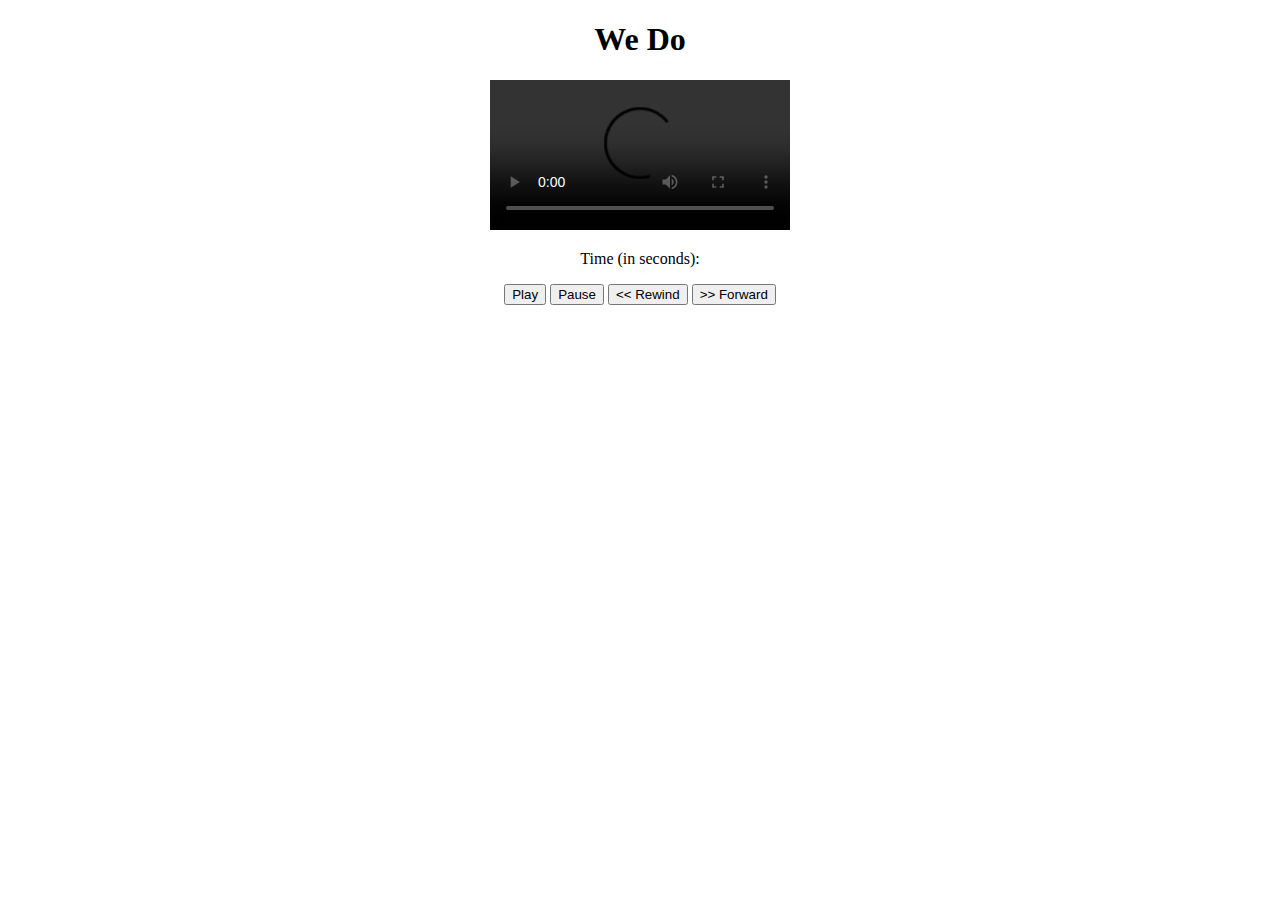
==== wedo/index.html @ 49850e8c "adding wedo files" ====
<!DOCTYPE html>
<html>
<head>
<meta charset="utf-8" />
<title>We Do</title>
<link rel="stylesheet" href="style.css" type="text/css" />
</head>

<body>

<h1 id="title">We Do</h1>

<video src="https://www.cs.tufts.edu/comp/20/wedo.mp4" id="wedo" controls></video>
<p>Time (in seconds): <span id="timer"></span></p>
<div id="lyrics"></div>

<p><button type="button" onclick="video.play();">Play</button>
<button type="button" onclick="video.pause();">Pause</button>
<button type="button" onclick="video.currentTime = video.currentTime - 1;"><< Rewind</button>
<button type="button" onclick="video.currentTime = video.currentTime + 1">>> Forward</button>
</p>

<script type="text/javascript">
	
	var video = document.getElementById("video");
	var lyrics = document.getElementById("lyrics");
	var timer = document.getElementById("timer");
	video.addEventListener("timeupdate", function() {
		console.log("Hello Nate!");
		timer.innerHTML = video.currentTime;
		
		if (video.currentTime < 3) {
			lyrics.innerHTML ="<h3>Hello</h3>";
		}
		else if (video.currentTime > 4 && video.currentTime < 5.5) {
			lyrics.innerHTML = "<h3>Who controls the British crown?</h3>";
		}
		else if (video.currentTime > 5.5 && video.currentTime < 6.5) {
			lyrics.innerHTML = "<h1>Who keeps the metric system down?</h1>";
		}
		else if (video.currentTime > 6.5 && video.currentTime < 16.8) {
			lyrics.innerHTML = "<h3>We do, we do!</h3>";
		}
		else if (video.currentTime > 16.8 && video.currentTime < 18) {
			lyrics.innerHTML = "<h1>Who keeps Atlantis off the maps?</h1>";
		}
		else if (video.currentTime > 18 && video.currentTime < 20) {
			lyrics.innerHTML = "<h2>Who keeps the Martians under wraps?</h2>";
		}
		else if (video.currentTime > 20 && video.currentTime < 22.5) {
			lyrics.innerHTML = "<h3>We do, we do!</h3>";
		}
		else if (video.currentTime > 22.5 && video.currentTime < 24.5) {
			lyrics.innerHTML = "<h2>Who holds back the electric car?</h2>";
		}
		else if (video.currentTime > 24.5 && video.currentTime < 26) {
			lyrics.innerHTML = "<h1>Who makes Steve Guttenberg a star?</h1>";
		}
		else if (video.currentTime > 26 && video.currentTime < 32.3) {
			lyrics.innerHTML = "<h3>We do, we do!</h3>";
		}
		else if (video.currentTime > 32.3 && video.currentTime < 52) {
			lyrics.innerHTML = "<h1>Who robs cavefish of their sight?</h2>";
		}
		else if (video.currentTime > 32.3 && video.currentTime < 52) {
			lyrics.innerHTML = "<h2>Who rigs every Oscar night?</h2>";
		}
		else if (video.currentTime > 32.3 && video.currentTime < 52) {
			lyrics.innerHTML = "We do!</h2>";
		}
		else if (video.currentTime > 52) {
			lyrics.innerHTML = "<h3>Thanks For Watching!</h3>";
		}
		else {
			lyrics.innerHTML ="";
		}
		}, false);
	// Complete this section and create a CSS file named style.css
</script>
</body>
</html>
---- wedo/style.css ----
body {
text-align: center;
font: Verdana;
}
h1 {
text-align: center;
font: Verdana;
}
h2 {
text-align: center;
font: Verdana;
}
h3{
text-align: center;
font: Verdana;
}
#Title { 
color:LightSteelBlue;
text-align: center;
font: verdana;
font-weight: 900; 
font-variant: small-caps
}
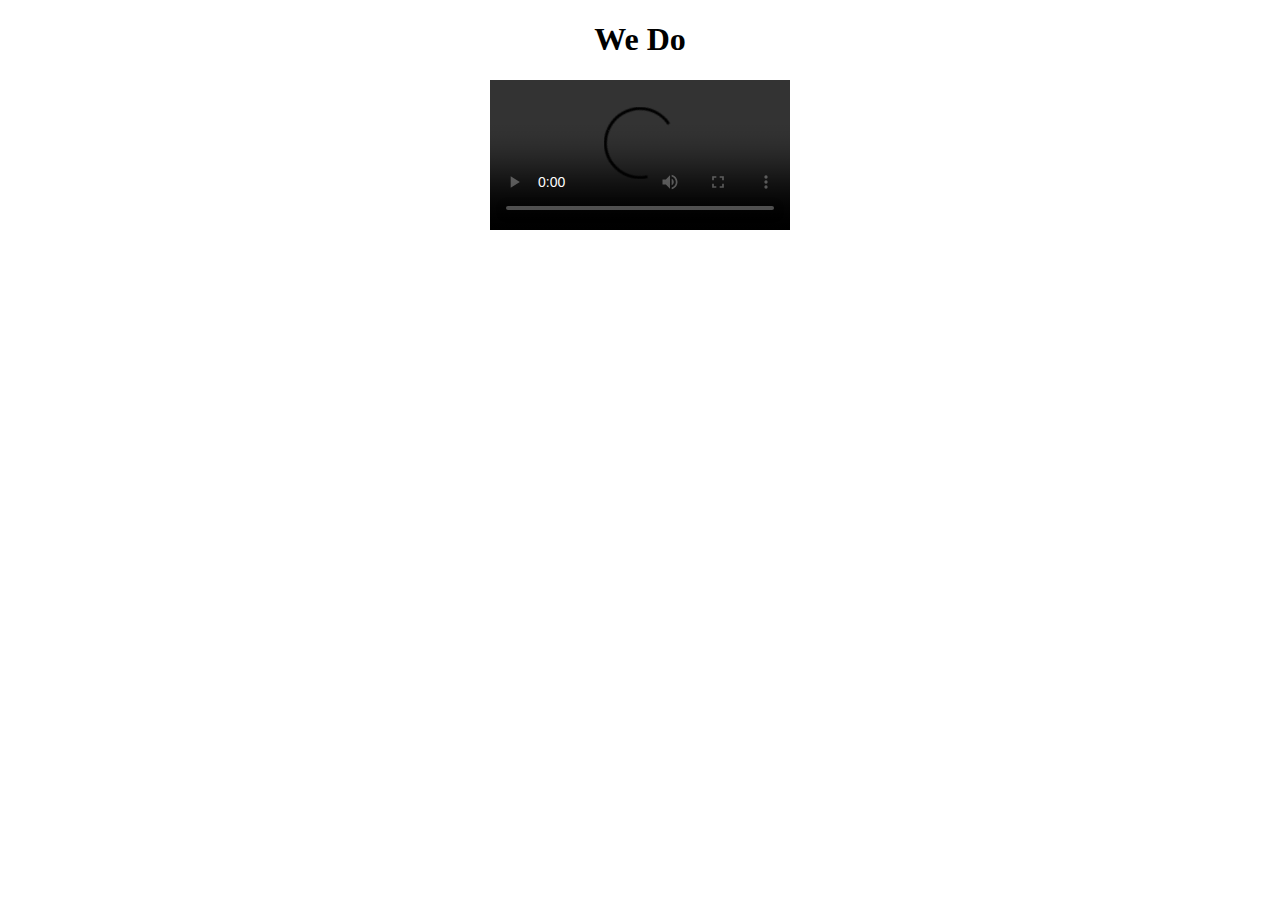
==== commit bd280090: "final updates to the files" ====
--- a/wedo/index.html
+++ b/wedo/index.html
@@ -11,70 +11,62 @@
 <h1 id="title">We Do</h1>
 
 <video src="https://www.cs.tufts.edu/comp/20/wedo.mp4" id="wedo" controls></video>
-<p>Time (in seconds): <span id="timer"></span></p>
 <div id="lyrics"></div>
 
-<p><button type="button" onclick="video.play();">Play</button>
-<button type="button" onclick="video.pause();">Pause</button>
-<button type="button" onclick="video.currentTime = video.currentTime - 1;"><< Rewind</button>
-<button type="button" onclick="video.currentTime = video.currentTime + 1">>> Forward</button>
-</p>
-
 <script type="text/javascript">
-	
-	var video = document.getElementById("video");
+	var video = document.getElementById("wedo");
 	var lyrics = document.getElementById("lyrics");
-	var timer = document.getElementById("timer");
 	video.addEventListener("timeupdate", function() {
-		console.log("Hello Nate!");
-		timer.innerHTML = video.currentTime;
 		
 		if (video.currentTime < 3) {
-			lyrics.innerHTML ="<h3>Hello</h3>";
+			lyrics.innerHTML ="<h2>Hello</h2>";
 		}
 		else if (video.currentTime > 4 && video.currentTime < 5.5) {
-			lyrics.innerHTML = "<h3>Who controls the British crown?</h3>";
+			lyrics.innerHTML = "<h2>Who controls the British crown?</h2>";
 		}
-		else if (video.currentTime > 5.5 && video.currentTime < 6.5) {
-			lyrics.innerHTML = "<h1>Who keeps the metric system down?</h1>";
+		else if (video.currentTime > 5.5 && video.currentTime < 8) {
+			lyrics.innerHTML = "<h2>Who keeps the metric system down?</h2>";
 		}
-		else if (video.currentTime > 6.5 && video.currentTime < 16.8) {
-			lyrics.innerHTML = "<h3>We do, we do!</h3>";
+		else if (video.currentTime > 8 && video.currentTime < 12.5) {
+			lyrics.innerHTML = "<h2>We do, we do!</h2>";
 		}
-		else if (video.currentTime > 16.8 && video.currentTime < 18) {
-			lyrics.innerHTML = "<h1>Who keeps Atlantis off the maps?</h1>";
+		else if (video.currentTime > 12.5 && video.currentTime < 14) {
+			lyrics.innerHTML = "<h2>Who keeps Atlantis off the maps?</h2>";
 		}
-		else if (video.currentTime > 18 && video.currentTime < 20) {
+		else if (video.currentTime > 14 && video.currentTime < 17) {
 			lyrics.innerHTML = "<h2>Who keeps the Martians under wraps?</h2>";
 		}
-		else if (video.currentTime > 20 && video.currentTime < 22.5) {
-			lyrics.innerHTML = "<h3>We do, we do!</h3>";
+		else if (video.currentTime > 17 && video.currentTime < 20) {
+			lyrics.innerHTML = "<h2>We do, we do!</h2>";
 		}
-		else if (video.currentTime > 22.5 && video.currentTime < 24.5) {
+		else if (video.currentTime > 21 && video.currentTime < 25) {
 			lyrics.innerHTML = "<h2>Who holds back the electric car?</h2>";
 		}
-		else if (video.currentTime > 24.5 && video.currentTime < 26) {
-			lyrics.innerHTML = "<h1>Who makes Steve Guttenberg a star?</h1>";
+		else if (video.currentTime > 25 && video.currentTime < 29) {
+			lyrics.innerHTML = "<h2>Who makes Steve Guttenberg a star?</h2>";
 		}
-		else if (video.currentTime > 26 && video.currentTime < 32.3) {
-			lyrics.innerHTML = "<h3>We do, we do!</h3>";
+		else if (video.currentTime > 29 && video.currentTime < 33) {
+			lyrics.innerHTML = "<h2>We do, we do!</h2>";
 		}
-		else if (video.currentTime > 32.3 && video.currentTime < 52) {
-			lyrics.innerHTML = "<h1>Who robs cavefish of their sight?</h2>";
+		else if (video.currentTime > 33 && video.currentTime < 35) {
+			lyrics.innerHTML = "<h2>Who robs cavefish of their sight?</h2>";
 		}
-		else if (video.currentTime > 32.3 && video.currentTime < 52) {
+		else if (video.currentTime > 35 && video.currentTime < 37.5) {
 			lyrics.innerHTML = "<h2>Who rigs every Oscar night?</h2>";
 		}
-		else if (video.currentTime > 32.3 && video.currentTime < 52) {
-			lyrics.innerHTML = "We do!</h2>";
+		else if (video.currentTime > 37.5 && video.currentTime < 40) {
+			lyrics.innerHTML = "<h2>We do!</h2>";
 		}
-		else if (video.currentTime > 52) {
-			lyrics.innerHTML = "<h3>Thanks For Watching!</h3>";
+		else if (video.currentTime > 40 && video.currentTime < 45) {
+			lyrics.innerHTML = "<h2>We do!</h2>";
+		}
+		else if (video.currentTime > 45) {
+			lyrics.innerHTML = "<h2>Thanks For Watching!</h2>";
 		}
 		else {
 			lyrics.innerHTML ="";
 		}
-		}, false);
+	}, false);
 	// Complete this section and create a CSS file named style.css
 </script>
 </body>
--- a/wedo/style.css
+++ b/wedo/style.css
@@ -8,10 +8,7 @@
 }
 h2 {
 text-align: center;
-font: Verdana;
-}
-h3{
-text-align: center;
+color: Maroon;
 font: Verdana;
 }
 #Title { 
